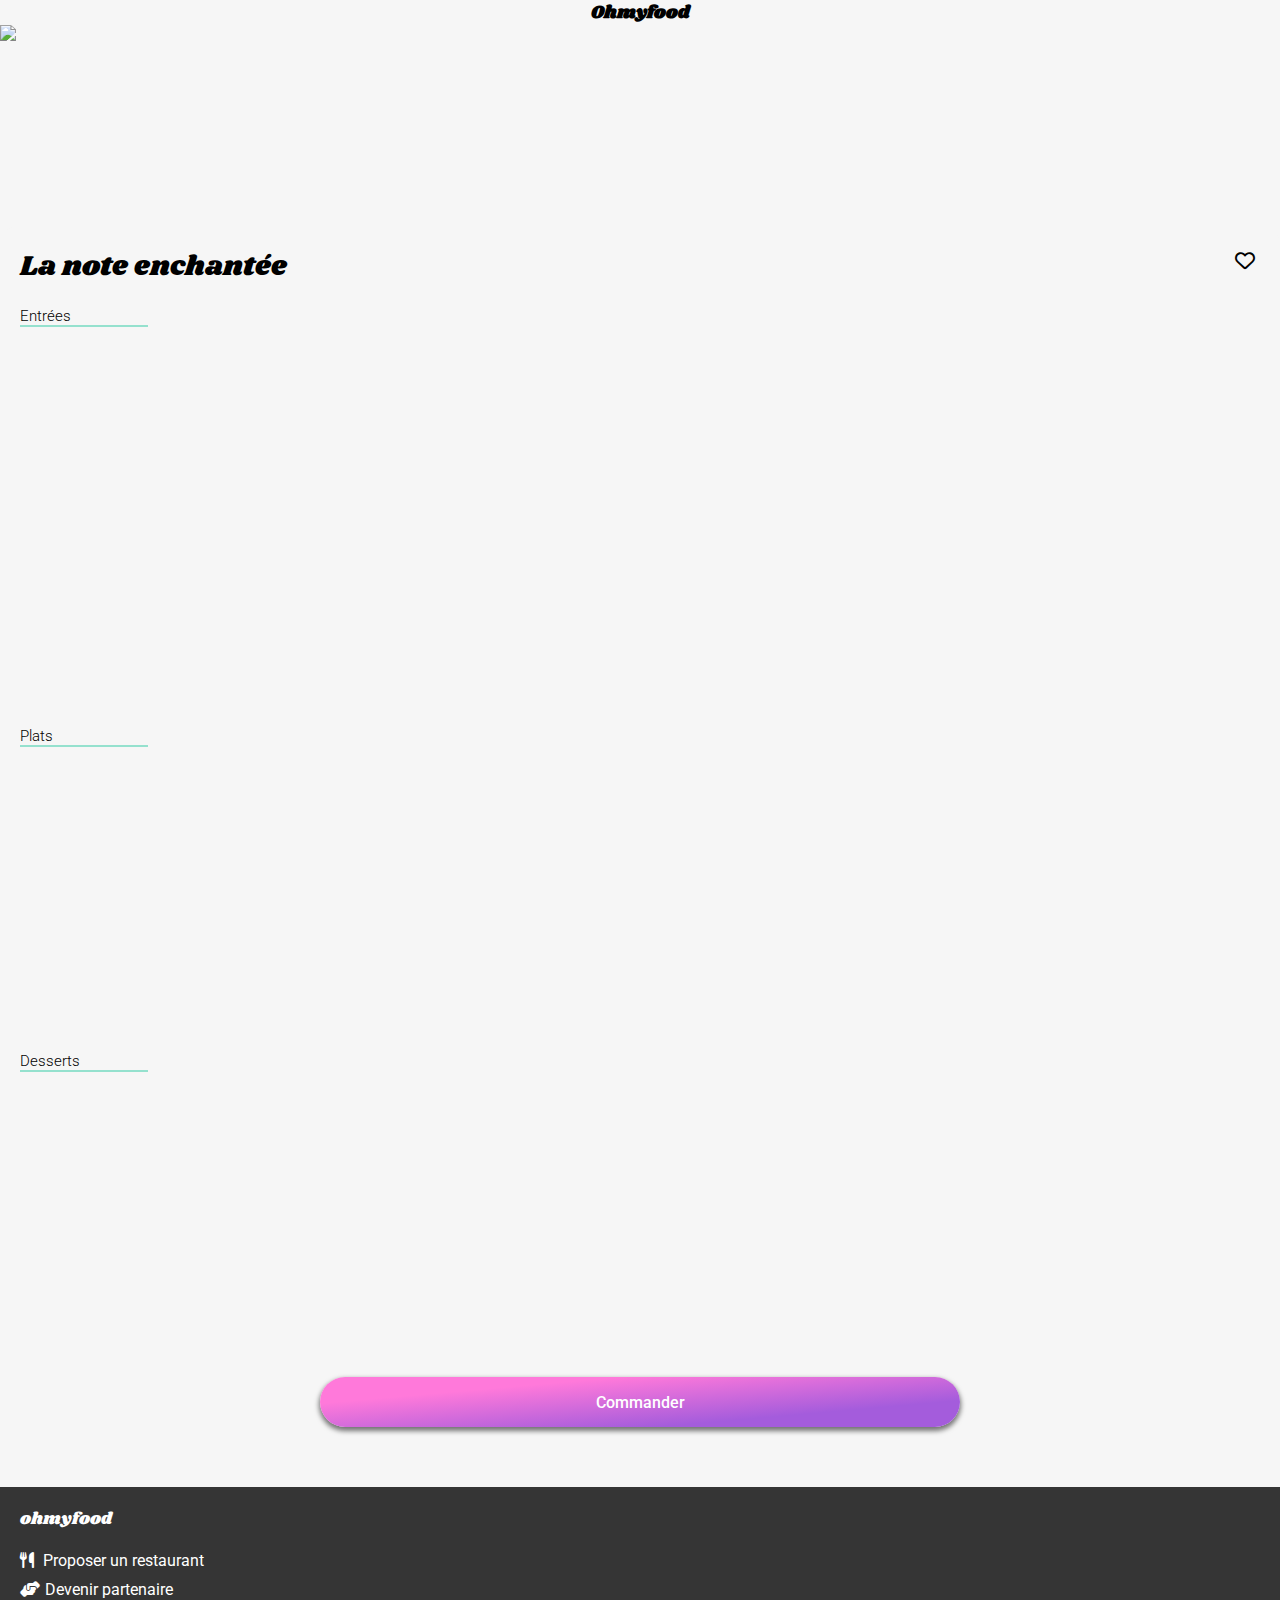
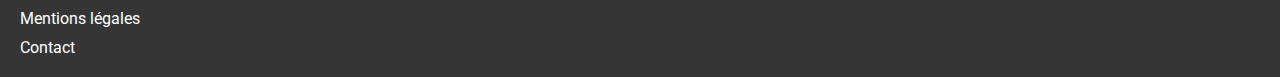
==== restaurantdeux.html @ 45371317 "pages menus modiff" ====
<!DOCTYPE html>
<html lang="en">

<head>
    <meta charset="UTF-8">
    <meta http-equiv="X-UA-Compatible" content="IE=edge">
    <meta name="viewport" content="width=device-width, initial-scale=1.0">
    <link rel="stylesheet" type="text/css" href="https://necolas.github.io/normalize.css/8.0.1/normalize.css">
    <link rel="stylesheet" type="text/css" href="https://cdnjs.cloudflare.com/ajax/libs/font-awesome/6.1.1/css/all.min.css">
    <link rel="stylesheet" type="text/css" href="restaurant.css">
    <link rel="preconnect" href="https://fonts.googleapis.com">
    <link rel="preconnect" href="https://fonts.gstatic.com" crossorigin>
    <link href="https://fonts.googleapis.com/css2?family=Roboto:wght@300;400;500;600;700&family=Shrikhand&display=swap" rel="stylesheet">
    <title>La note enchantée</title>
</head>

<body>
    <header>
        <img src="./images/stil-u2Lp8tXIcjw-unsplash.jpg">
        <h1>Ohmyfood</h1>
    </header>
    <main>
        <div class="restaurant">
            <h1>La note enchantée</h1>
            <div class="heart">
                <i class="fa-regular regularheart fa-heart"></i>
                <i class="fa-solid solidheart fa-heart"></i>
            </div>
            <h2>Entrées</h2>
            <div class="barrebleue"></div>
            <div class="plat">
                <h3>Ravioles de foie gras</h3>
                <p class="description">Accompagnés de leur crème à la truffe</p>
                <p class="price">25€</p>
            </div>
            <div class="plat">
                <h3>Caviar osciètre</h3>
                <p class="description">Sur blini à la farine de blé noir</p>
                <p class="price">35€</p>
            </div>
            <div class="plat">
                <h3>Homard et esupma de...</h3>
                <p class="description">Mariné aux zests d'orange</p>
                <p class="price">20€</p>
            </div>
            <div class="plat">
                <h3>Foie gras de canard cuit entier</h3>
                <p class="description">Confiture de figue et pain toasté</p>
                <p class="price">35€</p>
            </div>
            <h2>Plats</h2>
            <div class="barrebleue"></div>
            <div class="plat">
                <h3>Noix de coquilles Saint-Jacques</h3>
                <p class="description">Sur lit de purée de céleri-rave</p>
                <p class="price">40€</p>
            </div>
            <div class="plat">
                <h3>Langoustine poêlée</h3>
                <p class="description">Purée de patate douce</p>
                <p class="price">35€</p>
            </div>
            <div class="plat">
                <h3>Mijoté de queue de boeuf</h3>
                <p class="description">Et riz sauvage aux zests de citron</p>
                <p class="price">44€</p>
            </div>
            <h2>Desserts</h2>
            <div class="barrebleue"></div>
            <div class="plat">
                <h3>PMacaron noisette et chocolat</h3>
                <p class="description">Glace au caramel brun et sel de Guérande</p>
                <p class="price">18€</p>
            </div>
            <div class="plat">
                <h3>Baba au rhum revisité</h3>
                <p class="description">Avec son coulis de citron</p>
                <p class="price">22€</p>
            </div>
            <div class="plat">
                <h3>Tarte au citron meringuée</h3>
                <p class="description">Destructurée</p>
                <p class="price">23€</p>
            </div>
        </div>
        <div class="commander">Commander</div>
    </main>
    <footer>
        <h3>ohmyfood</h3>
        <p> <i class="fa-solid fa-utensils"></i> Proposer un restaurant</p>
        <p> <i class="fa-solid fa-handshake-angle"></i>Devenir partenaire</p>
        <p>Mentions légales</p>
        <a href="mailto:blablabla@example.com">Contact</a>
    </footer>


</body>

</html>
---- restaurant.css ----
body {
  background-color: #f6f6f6;
  position: relative;
}

* {
  margin: 0px;
  padding: 0px;
}

header {
  z-index: 1;
  text-align: center;
}

header h1 {
  font-family: "Shrikhand";
  font-size: 18px;
}

header img {
  width: 100%;
  position: absolute;
  top: 25px;
  right: 0;
}

main {
  z-index: 7;
  position: relative;
  margin-top: 200px;
}

main .restaurant {
  background-color: #f6f6f6;
  border-radius: 20px;
  padding-left: 20px;
  padding-top: 20px;
  display: -webkit-box;
  display: -ms-flexbox;
  display: flex;
  -webkit-box-orient: vertical;
  -webkit-box-direction: normal;
      -ms-flex-direction: column;
          flex-direction: column;
}

main .restaurant h1 {
  font-family: "Shrikhand";
  font-weight: 500;
  font-size: 28px;
  margin: 0;
}

main .restaurant .heart {
  position: absolute;
  right: 25px;
  top: 25px;
  font-size: 20px;
  color: black;
}

main .restaurant .heart .fa-heart {
  position: absolute;
  top: 0;
  right: 0;
}

main .restaurant .heart .solidheart {
  -webkit-transform: scale(0);
          transform: scale(0);
  color: #9356DC;
  -webkit-transition: all 400ms;
  transition: all 400ms;
}

main .restaurant .heart:hover .solidheart {
  -webkit-transform: scale(1);
          transform: scale(1);
}

main .restaurant h2 {
  font-family: "Roboto";
  font-weight: 300;
  font-size: 15px;
  padding-top: 20px;
  margin: 0;
}

main .restaurant .barrebleue {
  border: 1px solid #95e1ce;
  width: 10%;
}

main .plat {
  -webkit-animation-duration: 1s;
          animation-duration: 1s;
  -webkit-animation-name: slidein;
          animation-name: slidein;
  -webkit-animation-fill-mode: forwards;
          animation-fill-mode: forwards;
  opacity: 0;
  padding-top: 15px;
  padding-left: 10px;
  font-family: "Roboto";
  border-radius: 20px;
  -webkit-box-shadow: 0px 6px 7px -1px rgba(154, 149, 161, 0.53);
          box-shadow: 0px 6px 7px -1px rgba(154, 149, 161, 0.53);
  background-color: white;
  width: 90%;
  position: relative;
  height: 70px;
  margin: 5px 0;
  overflow: hidden;
}

main .plat:nth-child(5n) {
  -webkit-animation-delay: 0s;
          animation-delay: 0s;
}

main .plat:nth-child(6n) {
  -webkit-animation-delay: 0.2s;
          animation-delay: 0.2s;
}

main .plat:nth-child(7n) {
  -webkit-animation-delay: 0.4s;
          animation-delay: 0.4s;
}

main .plat:nth-child(8n) {
  -webkit-animation-delay: 0.6s;
          animation-delay: 0.6s;
}

main .plat:nth-child(9n) {
  -webkit-animation-delay: 0.8s;
          animation-delay: 0.8s;
}

main .plat:nth-child(10n) {
  -webkit-animation-delay: 1s;
          animation-delay: 1s;
}

main .plat:nth-child(11n) {
  -webkit-animation-delay: 1.2s;
          animation-delay: 1.2s;
}

main .plat:nth-child(12n) {
  -webkit-animation-delay: 1.4s;
          animation-delay: 1.4s;
}

main .plat:nth-child(13n) {
  -webkit-animation-delay: 1.6s;
          animation-delay: 1.6s;
}

main .plat:nth-child(14n) {
  -webkit-animation-delay: 1.8s;
          animation-delay: 1.8s;
}

main .plat:nth-child(15n) {
  -webkit-animation-delay: 2s;
          animation-delay: 2s;
}

main .plat:nth-child(16n) {
  -webkit-animation-delay: 2.2s;
          animation-delay: 2.2s;
}

main .plat:nth-child(17n) {
  -webkit-animation-delay: 2.4s;
          animation-delay: 2.4s;
}

main .plat:nth-child(18n) {
  -webkit-animation-delay: 2.6s;
          animation-delay: 2.6s;
}

main .plat:nth-child(19n) {
  -webkit-animation-delay: 2.8s;
          animation-delay: 2.8s;
}

main .plat:nth-child(20n) {
  -webkit-animation-delay: 3s;
          animation-delay: 3s;
}

@-webkit-keyframes slidein {
  from {
    -webkit-transform: translateY(20px);
            transform: translateY(20px);
    opacity: 0;
  }
  to {
    -webkit-transform: translateY(0);
            transform: translateY(0);
    opacity: 1;
  }
}

@keyframes slidein {
  from {
    -webkit-transform: translateY(20px);
            transform: translateY(20px);
    opacity: 0;
  }
  to {
    -webkit-transform: translateY(0);
            transform: translateY(0);
    opacity: 1;
  }
}

main .plat:active .check {
  width: 60px;
}

main .plat:active .check i {
  -webkit-transform: rotate(360deg);
          transform: rotate(360deg);
}

main .plat:active .price {
  right: 70px;
}

main .plat:active h3 {
  padding-right: 105px;
}

main .plat:active .description {
  padding-right: 105px;
}

main .plat .check {
  background-color: #99E2D0;
  width: 0;
  position: absolute;
  border-radius: 0 20px 20px 0;
  top: 0;
  right: 0;
  height: 100%;
  display: -webkit-box;
  display: -ms-flexbox;
  display: flex;
  -webkit-box-pack: center;
      -ms-flex-pack: center;
          justify-content: center;
  -webkit-box-align: center;
      -ms-flex-align: center;
          align-items: center;
  font-size: 22px;
  overflow: hidden;
  -webkit-transition: width .3s;
  transition: width .3s;
}

main .plat .check i {
  background-color: #99E2D0;
  color: white;
  -webkit-transition: -webkit-transform .3s;
  transition: -webkit-transform .3s;
  transition: transform .3s;
  transition: transform .3s, -webkit-transform .3s;
}

main .plat h3 {
  margin-bottom: 10px;
  padding-right: 45px;
  -webkit-transition: padding-right .3s;
  transition: padding-right .3s;
  text-overflow: ellipsis;
  white-space: nowrap;
  overflow: hidden;
}

main .plat .description {
  text-overflow: ellipsis;
  padding-right: 45px;
  white-space: nowrap;
  overflow: hidden;
  -webkit-transition: padding-right .3s;
  transition: padding-right .3s;
}

main .plat .price {
  position: absolute;
  right: 10px;
  top: 40px;
  font-weight: 500;
  -webkit-transition: right .3s;
  transition: right .3s;
}

main .commander {
  background: linear-gradient(175deg, #ff79da 25%, #a45cdc 75%);
  color: white;
  font-size: 13px;
  font-weight: 500;
  border-radius: 50px;
  height: 50px;
  display: -webkit-box;
  display: -ms-flexbox;
  display: flex;
  -webkit-box-align: center;
      -ms-flex-align: center;
          align-items: center;
  -webkit-box-pack: center;
      -ms-flex-pack: center;
          justify-content: center;
  width: 70%;
  -webkit-box-shadow: 0px 3px 5px 1px rgba(0, 0, 0, 0.53);
          box-shadow: 0px 3px 5px 1px rgba(0, 0, 0, 0.53);
  text-decoration: none;
  width: 50%;
  margin: 20px auto 60px;
  font-size: 16px;
  font-family: "Roboto";
}

footer {
  background-color: #353535;
  color: white;
  font-family: "Roboto";
  display: -webkit-box;
  display: -ms-flexbox;
  display: flex;
  gap: 10px;
  -webkit-box-orient: vertical;
  -webkit-box-direction: normal;
      -ms-flex-direction: column;
          flex-direction: column;
  padding-top: 20px;
  padding-bottom: 20px;
}

footer a,
footer p,
footer h3 {
  padding-left: 20px;
}

footer h3 {
  font-family: "Shrikhand";
  font-weight: 300;
  font-size: 17px;
  padding-bottom: 10px;
}

footer a {
  text-decoration: none;
  color: white;
}

footer i {
  padding-right: 5px;
}
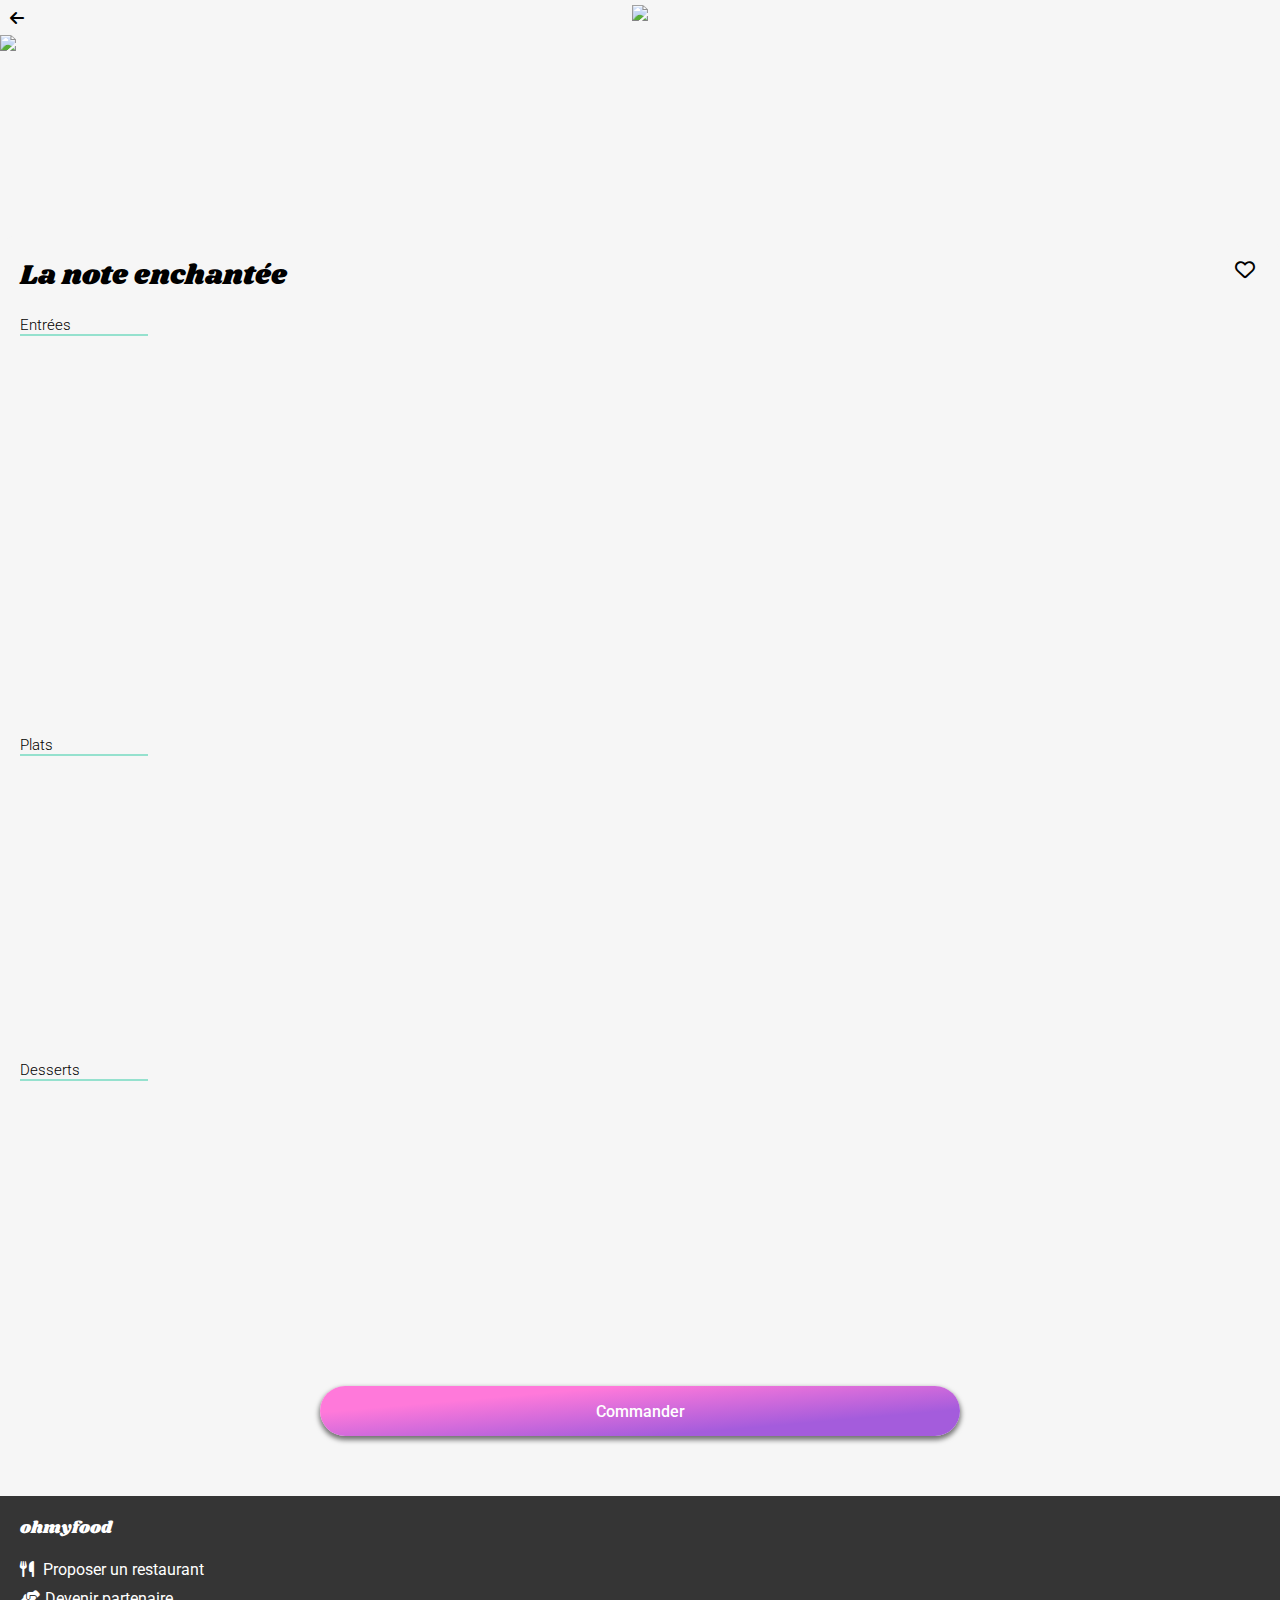
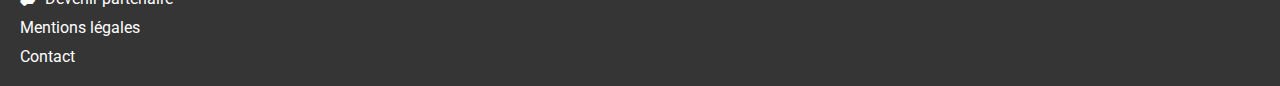
==== commit 89e08773: "mediaquerry page accueil" ====
--- a/restaurantdeux.html
+++ b/restaurantdeux.html
@@ -16,8 +16,10 @@
 
 <body>
     <header>
-        <img src="./images/stil-u2Lp8tXIcjw-unsplash.jpg">
-        <h1>Ohmyfood</h1>
+        <img class="img_restaurants" src="./images/stil-u2Lp8tXIcjw-unsplash.jpg">
+        <a href="index.html"> <i class="fa-solid fa-arrow-left"></i>
+        </a>
+        <img class="img_logo" src="./images/ohmyfood.png">
     </header>
     <main>
         <div class="restaurant">
--- a/restaurant.css
+++ b/restaurant.css
@@ -11,18 +11,28 @@
 header {
   z-index: 1;
   text-align: center;
-}
-
-header h1 {
-  font-family: "Shrikhand";
-  font-size: 18px;
-}
-
-header img {
+  display: -webkit-box;
+  display: -ms-flexbox;
+  display: flex;
+}
+
+header .img_logo {
+  height: 25px;
+  margin: 5px auto;
+}
+
+header .img_restaurants {
   width: 100%;
   position: absolute;
-  top: 25px;
+  top: 35px;
   right: 0;
+}
+
+header i {
+  position: absolute;
+  left: 10px;
+  top: 10px;
+  color: black;
 }
 
 main {
@@ -69,7 +79,10 @@
 main .restaurant .heart .solidheart {
   -webkit-transform: scale(0);
           transform: scale(0);
-  color: #9356DC;
+  background: linear-gradient(175deg, #ff79da 25%, #a45cdc 75%);
+  background-clip: text;
+  -webkit-background-clip: text;
+  -webkit-text-fill-color: transparent;
   -webkit-transition: all 400ms;
   transition: all 400ms;
 }
@@ -327,6 +340,13 @@
   font-family: "Roboto";
 }
 
+main .commander:hover {
+  -webkit-filter: brightness(1.05);
+          filter: brightness(1.05);
+  -webkit-box-shadow: 0px 4px 6px 2px rgba(0, 0, 0, 0.53);
+          box-shadow: 0px 4px 6px 2px rgba(0, 0, 0, 0.53);
+}
+
 footer {
   background-color: #353535;
   color: white;
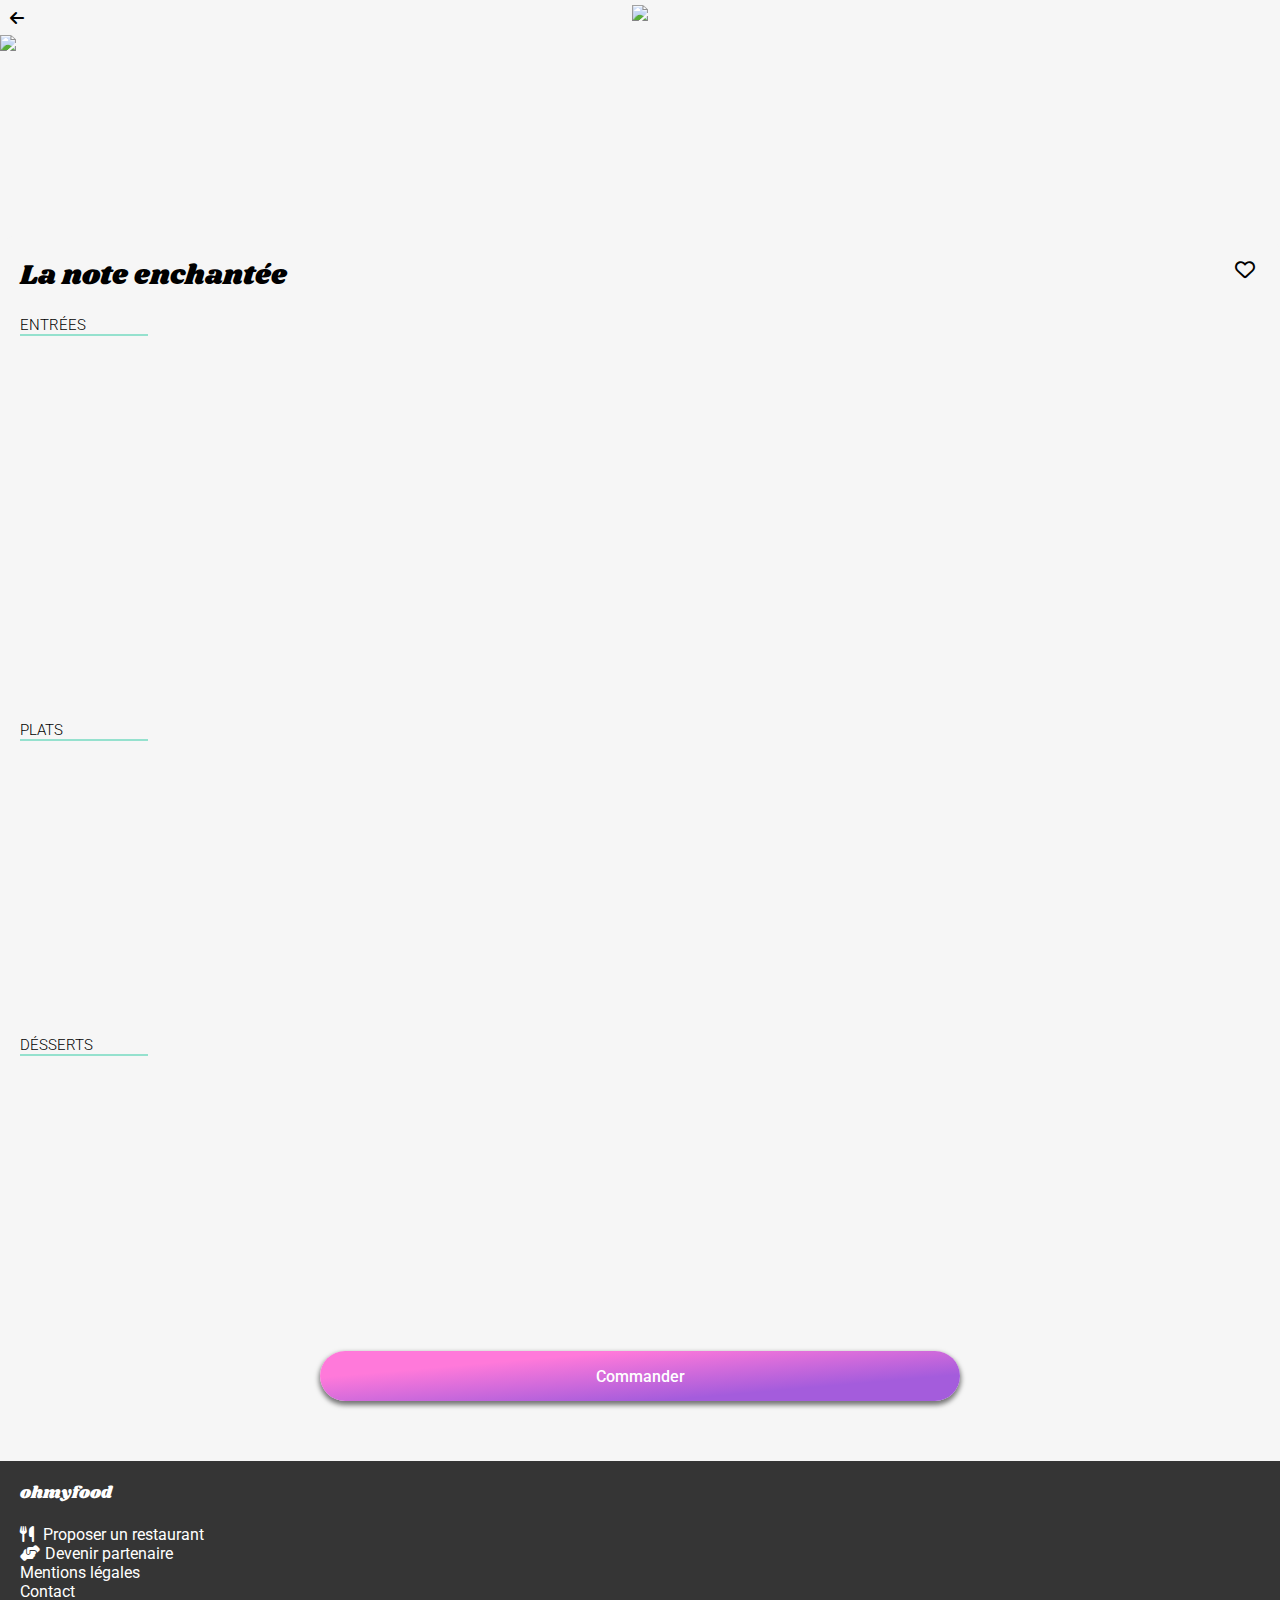
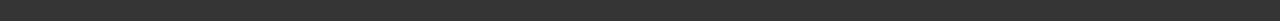
==== commit 4f1f417e: "rajout check" ====
--- a/restaurantdeux.html
+++ b/restaurantdeux.html
@@ -28,71 +28,112 @@
                 <i class="fa-regular regularheart fa-heart"></i>
                 <i class="fa-solid solidheart fa-heart"></i>
             </div>
-            <h2>Entrées</h2>
+            <h2>ENTRÉES</h2>
             <div class="barrebleue"></div>
-            <div class="plat">
-                <h3>Ravioles de foie gras</h3>
-                <p class="description">Accompagnés de leur crème à la truffe</p>
-                <p class="price">25€</p>
+            <div class="parent_plat">
+                <div class="plat">
+                    <h3>Ravioles de foie gras</h3>
+                    <p class="description">Accompagnés de leur crème à la truffe</p>
+                    <p class="price">25€</p>
+                    <div class="check">
+                        <i class="fa-solid fa-circle-check "></i>
+                    </div>
+                </div>
+                <div class="plat">
+                    <h3>Caviar osciètre</h3>
+                    <p class="description">Sur blini à la farine de blé noir</p>
+                    <p class="price">35€</p>
+                    <div class="check">
+                        <i class="fa-solid fa-circle-check "></i>
+                    </div>
+                </div>
+                <div class="plat">
+                    <h3>Homard et esupma de...</h3>
+                    <p class="description">Mariné aux zests d'orange</p>
+                    <p class="price">20€</p>
+                    <div class="check">
+                        <i class="fa-solid fa-circle-check "></i>
+                    </div>
+                </div>
+                <div class="plat">
+                    <h3>Foie gras de canard cuit entier</h3>
+                    <p class="description">Confiture de figue et pain toasté</p>
+                    <p class="price">35€</p>
+                    <div class="check">
+                        <i class="fa-solid fa-circle-check "></i>
+                    </div>
+                </div>
             </div>
-            <div class="plat">
-                <h3>Caviar osciètre</h3>
-                <p class="description">Sur blini à la farine de blé noir</p>
-                <p class="price">35€</p>
+            <h2>PLATS</h2>
+            <div class="barrebleue"></div>
+            <div class="parent_plat">
+                <div class="plat">
+                    <h3>Noix de coquilles Saint-Jacques</h3>
+                    <p class="description">Sur lit de purée de céleri-rave</p>
+                    <p class="price">40€</p>
+                    <div class="check">
+                        <i class="fa-solid fa-circle-check "></i>
+                    </div>
+                </div>
+                <div class="plat">
+                    <h3>Langoustine poêlée</h3>
+                    <p class="description">Purée de patate douce</p>
+                    <p class="price">35€</p>
+                    <div class="check">
+                        <i class="fa-solid fa-circle-check "></i>
+                    </div>
+                </div>
+                <div class="plat">
+                    <h3>Mijoté de queue de boeuf</h3>
+                    <p class="description">Et riz sauvage aux zests de citron</p>
+                    <p class="price">44€</p>
+                    <div class="check">
+                        <i class="fa-solid fa-circle-check "></i>
+                    </div>
+                </div>
             </div>
-            <div class="plat">
-                <h3>Homard et esupma de...</h3>
-                <p class="description">Mariné aux zests d'orange</p>
-                <p class="price">20€</p>
-            </div>
-            <div class="plat">
-                <h3>Foie gras de canard cuit entier</h3>
-                <p class="description">Confiture de figue et pain toasté</p>
-                <p class="price">35€</p>
-            </div>
-            <h2>Plats</h2>
+            <h2>DÉSSERTS</h2>
             <div class="barrebleue"></div>
-            <div class="plat">
-                <h3>Noix de coquilles Saint-Jacques</h3>
-                <p class="description">Sur lit de purée de céleri-rave</p>
-                <p class="price">40€</p>
-            </div>
-            <div class="plat">
-                <h3>Langoustine poêlée</h3>
-                <p class="description">Purée de patate douce</p>
-                <p class="price">35€</p>
-            </div>
-            <div class="plat">
-                <h3>Mijoté de queue de boeuf</h3>
-                <p class="description">Et riz sauvage aux zests de citron</p>
-                <p class="price">44€</p>
-            </div>
-            <h2>Desserts</h2>
-            <div class="barrebleue"></div>
-            <div class="plat">
-                <h3>PMacaron noisette et chocolat</h3>
-                <p class="description">Glace au caramel brun et sel de Guérande</p>
-                <p class="price">18€</p>
-            </div>
-            <div class="plat">
-                <h3>Baba au rhum revisité</h3>
-                <p class="description">Avec son coulis de citron</p>
-                <p class="price">22€</p>
-            </div>
-            <div class="plat">
-                <h3>Tarte au citron meringuée</h3>
-                <p class="description">Destructurée</p>
-                <p class="price">23€</p>
+            <div class="parent_plat">
+                <div class="plat">
+                    <h3>Macaron noisette et chocolat</h3>
+                    <p class="description">Glace au caramel brun et sel de Guérande</p>
+                    <p class="price">18€</p>
+                    <div class="check">
+                        <i class="fa-solid fa-circle-check "></i>
+                    </div>
+                </div>
+                <div class="plat">
+                    <h3>Baba au rhum revisité</h3>
+                    <p class="description">Avec son coulis de citron</p>
+                    <p class="price">22€</p>
+                    <div class="check">
+                        <i class="fa-solid fa-circle-check "></i>
+                    </div>
+                </div>
+                <div class="plat">
+                    <h3>Tarte au citron meringuée</h3>
+                    <p class="description">Destructurée</p>
+                    <p class="price">23€</p>
+                    <div class="check">
+                        <i class="fa-solid fa-circle-check "></i>
+                    </div>
+                </div>
             </div>
         </div>
         <div class="commander">Commander</div>
     </main>
     <footer>
         <h3>ohmyfood</h3>
-        <p> <i class="fa-solid fa-utensils"></i> Proposer un restaurant</p>
-        <p> <i class="fa-solid fa-handshake-angle"></i>Devenir partenaire</p>
-        <p>Mentions légales</p>
-        <a href="mailto:blablabla@example.com">Contact</a>
+        <div class="footer_text">
+            <p> <i class="fa-solid fa-utensils"></i> Proposer un restaurant</p>
+            <div class="border_right"></div>
+            <p> <i class="fa-solid fa-handshake-angle"></i>Devenir partenaire</p>
+            <div class="border_right"></div>
+            <p>Mentions légales</p>
+            <div class="border_right"></div>
+            <a href="mailto:blablabla@example.com">Contact</a>
+        </div>
     </footer>
 
 
